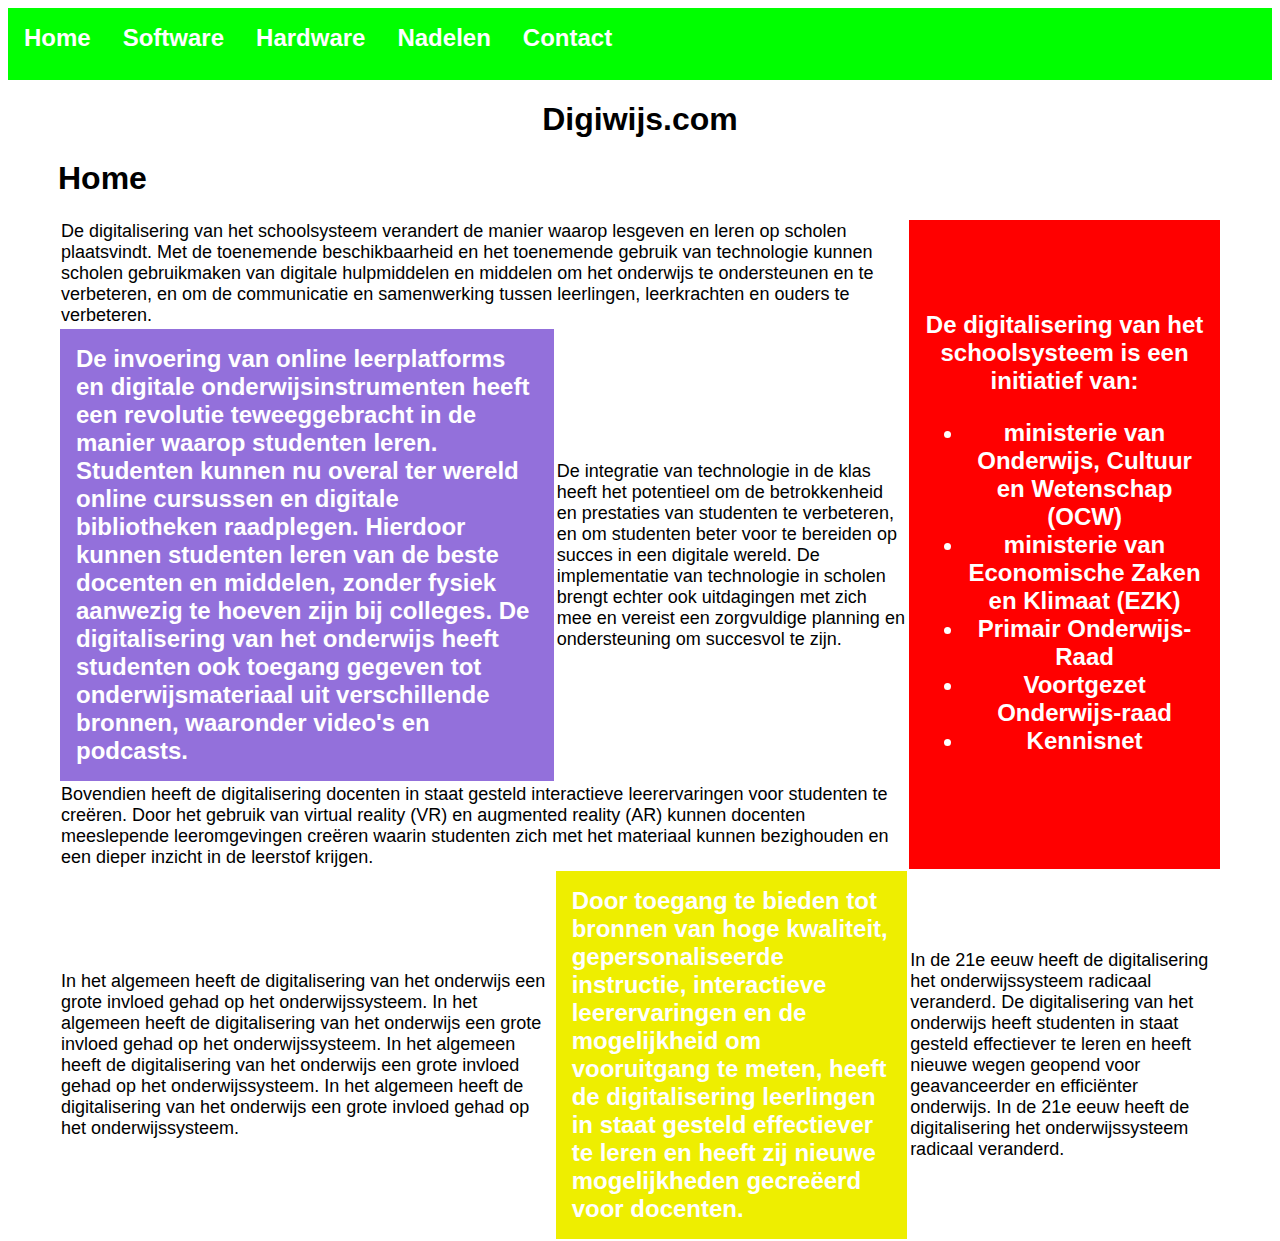
==== index.html @ 92b51f28 "Add files via upload" ====
<!DOCTYPE html>
<html style="font-size: 16px;" lang="nl"><head>
    <meta name="viewport" content="width=device-width, initial-scale=1.0">
    <meta charset="utf-8">
    <title>Home</title>
    <link rel="stylesheet" href="style.css" media="screen">
<link rel="stylesheet" href="style.css" media="screen">
    <link id="u-theme-google-font" rel="stylesheet" href="https://fonts.googleapis.com/css?family=Roboto:100,100i,300,300i,400,400i,500,500i,700,700i,900,900i|Open+Sans:300,300i,400,400i,500,500i,600,600i,700,700i,800,800i">
  </head>
  <body>
      
      <!--menu-->
<div class="navbar">
  <a href="index.html">Home</a>
  <a href="software.html">Software</a>
  <a href="hardware.html">Hardware</a>
	<a href="NadelenRisicos.htm">Nadelen</a>
	<a href="contact.html">Contact</a>
</div>
 <!--text-->
      <div class="text">
          <p>
					<h1 align="center">Digiwijs.com</h1>
					</p>
					
					<p>
              <h1>Home</h1>
           <table class="table">
  <tr>
    <td align=left colspan="4">De digitalisering van het schoolsysteem verandert de manier waarop lesgeven en leren op scholen plaatsvindt. Met de toenemende beschikbaarheid en het toenemende gebruik van technologie kunnen scholen gebruikmaken van digitale hulpmiddelen en middelen om het onderwijs te ondersteunen en te verbeteren, en om de communicatie en samenwerking tussen leerlingen, leerkrachten en ouders te verbeteren.</td>
    <td class="redblock" align=center colspan="1" rowspan="5">De digitalisering van het schoolsysteem is een initiatief van:
		<ul>
		<li>ministerie van Onderwijs, Cultuur en Wetenschap (OCW)</li>
		<li>ministerie van Economische Zaken en Klimaat (EZK)</li>
		<li>Primair Onderwijs-Raad</li>
		<li>Voortgezet Onderwijs-raad</li>
		<li>Kennisnet</li>
		</ul>
		
</td>
  </tr>
  <tr>
    <td align=center colspan="2" rowspan="3" class="purpleblock">De invoering van online leerplatforms en digitale onderwijsinstrumenten heeft een revolutie teweeggebracht in de manier waarop studenten leren. Studenten kunnen nu overal ter wereld online cursussen en digitale bibliotheken raadplegen. Hierdoor kunnen studenten leren van de beste docenten en middelen, zonder fysiek aanwezig te hoeven zijn bij colleges. De digitalisering van het onderwijs heeft studenten ook toegang gegeven tot onderwijsmateriaal uit verschillende bronnen, waaronder video's en podcasts.
      </td>
    <td align=left colspan="2" rowspan="3">De integratie van technologie in de klas heeft het potentieel om de betrokkenheid en prestaties van studenten te verbeteren, en om studenten beter voor te bereiden op succes in een digitale wereld. De implementatie van technologie in scholen brengt echter ook uitdagingen met zich mee en vereist een zorgvuldige planning en ondersteuning om succesvol te zijn.
      </td>
  </tr>
  <tr>
  </tr>
  <tr>
  </tr>
  <tr>
    <td align=left colspan="4">Bovendien heeft de digitalisering docenten in staat gesteld interactieve leerervaringen voor studenten te creëren. Door het gebruik van virtual reality (VR) en augmented reality (AR) kunnen docenten meeslepende leeromgevingen creëren waarin studenten zich met het materiaal kunnen bezighouden en een dieper inzicht in de leerstof krijgen.</td>
  </tr>
  <tr >
    <td align=left colspan="2" rowspan="1">In het algemeen heeft de digitalisering van het onderwijs een grote invloed gehad op het onderwijssysteem. In het algemeen heeft de digitalisering van het onderwijs een grote invloed gehad op het onderwijssysteem. In het algemeen heeft de digitalisering van het onderwijs een grote invloed gehad op het onderwijssysteem. In het algemeen heeft de digitalisering van het onderwijs een grote invloed gehad op het onderwijssysteem.</td>
    <td align=center colspan="2" rowspan="1" class="yellowblock">Door toegang te bieden tot bronnen van hoge kwaliteit, gepersonaliseerde instructie, interactieve leerervaringen en de mogelijkheid om vooruitgang te meten, heeft de digitalisering leerlingen in staat gesteld effectiever te leren en heeft zij nieuwe mogelijkheden gecreëerd voor docenten.</td>
    <td align=left rowspan="1">In de 21e eeuw heeft de digitalisering het onderwijssysteem radicaal veranderd. De digitalisering van het onderwijs heeft studenten in staat gesteld effectiever te leren en heeft nieuwe wegen geopend voor geavanceerder en efficiënter onderwijs. In de 21e eeuw heeft de digitalisering het onderwijssysteem radicaal veranderd.</td>
  </tr>
  
</table>

      
      
      </div>
</body></html>
---- style.css ----
html, body {
  height: 100%;
}









/* The navigation menu */
.navbar {
  overflow: hidden;
  background-color: lime;
  height: 8%;
}

/* Navigation links */
.navbar a {
  font-family: sans-serif;
  float: left;
  font-size: 24px;
  color: white;
  font-weight: bold;
  text-align: center;
  padding: 16px;
  text-decoration: none;
}

/* Add a white background color to navigation links on hover, change text colour to black */
.navbar a:hover {
  background-color: white;
    color: black
}

.text {
  height: auto;
    font-size: 16px;
    font-family: sans-serif;
    width: auto;
    text-align: left;
    margin-left: 50px;
    margin-right: 50px;
}
.redblock {
  background-color: red;
  color: white;
  font-size: 24px;
    text-align: center;
    padding: 16px;
    font-weight: bold
}

.purpleblock {
  background-color: mediumpurple;
  color: white;
  font-size: 24px;
    text-align: left;
    padding: 16px;
    font-weight: bold
}

.yellowblock {
  background-color: #EEEE00;
  color: white;
  font-size: 24px;
    text-align: left;
    padding: 16px;
    font-weight: bold
}
   
.table {
  font-size: 18px;
    text-align: center;
    width: 100%;
    height: 100%;
    
}

.imgright {
    width: 33%;
    height: 33%;
    float: right;
    clear: both;
    padding: 20px;
    margin-left: 20px;
    
}

.imgleft {
    width: 33%;
    height: 33%;
    float: left;
    clear: both;
    padding: 20px;
    margin-right: 20px;
    
}

.omloop {
    margin-top: 0;
    
}
---- style.css ----
html, body {
  height: 100%;
}









/* The navigation menu */
.navbar {
  overflow: hidden;
  background-color: lime;
  height: 8%;
}

/* Navigation links */
.navbar a {
  font-family: sans-serif;
  float: left;
  font-size: 24px;
  color: white;
  font-weight: bold;
  text-align: center;
  padding: 16px;
  text-decoration: none;
}

/* Add a white background color to navigation links on hover, change text colour to black */
.navbar a:hover {
  background-color: white;
    color: black
}

.text {
  height: auto;
    font-size: 16px;
    font-family: sans-serif;
    width: auto;
    text-align: left;
    margin-left: 50px;
    margin-right: 50px;
}
.redblock {
  background-color: red;
  color: white;
  font-size: 24px;
    text-align: center;
    padding: 16px;
    font-weight: bold
}

.purpleblock {
  background-color: mediumpurple;
  color: white;
  font-size: 24px;
    text-align: left;
    padding: 16px;
    font-weight: bold
}

.yellowblock {
  background-color: #EEEE00;
  color: white;
  font-size: 24px;
    text-align: left;
    padding: 16px;
    font-weight: bold
}
   
.table {
  font-size: 18px;
    text-align: center;
    width: 100%;
    height: 100%;
    
}

.imgright {
    width: 33%;
    height: 33%;
    float: right;
    clear: both;
    padding: 20px;
    margin-left: 20px;
    
}

.imgleft {
    width: 33%;
    height: 33%;
    float: left;
    clear: both;
    padding: 20px;
    margin-right: 20px;
    
}

.omloop {
    margin-top: 0;
    
}
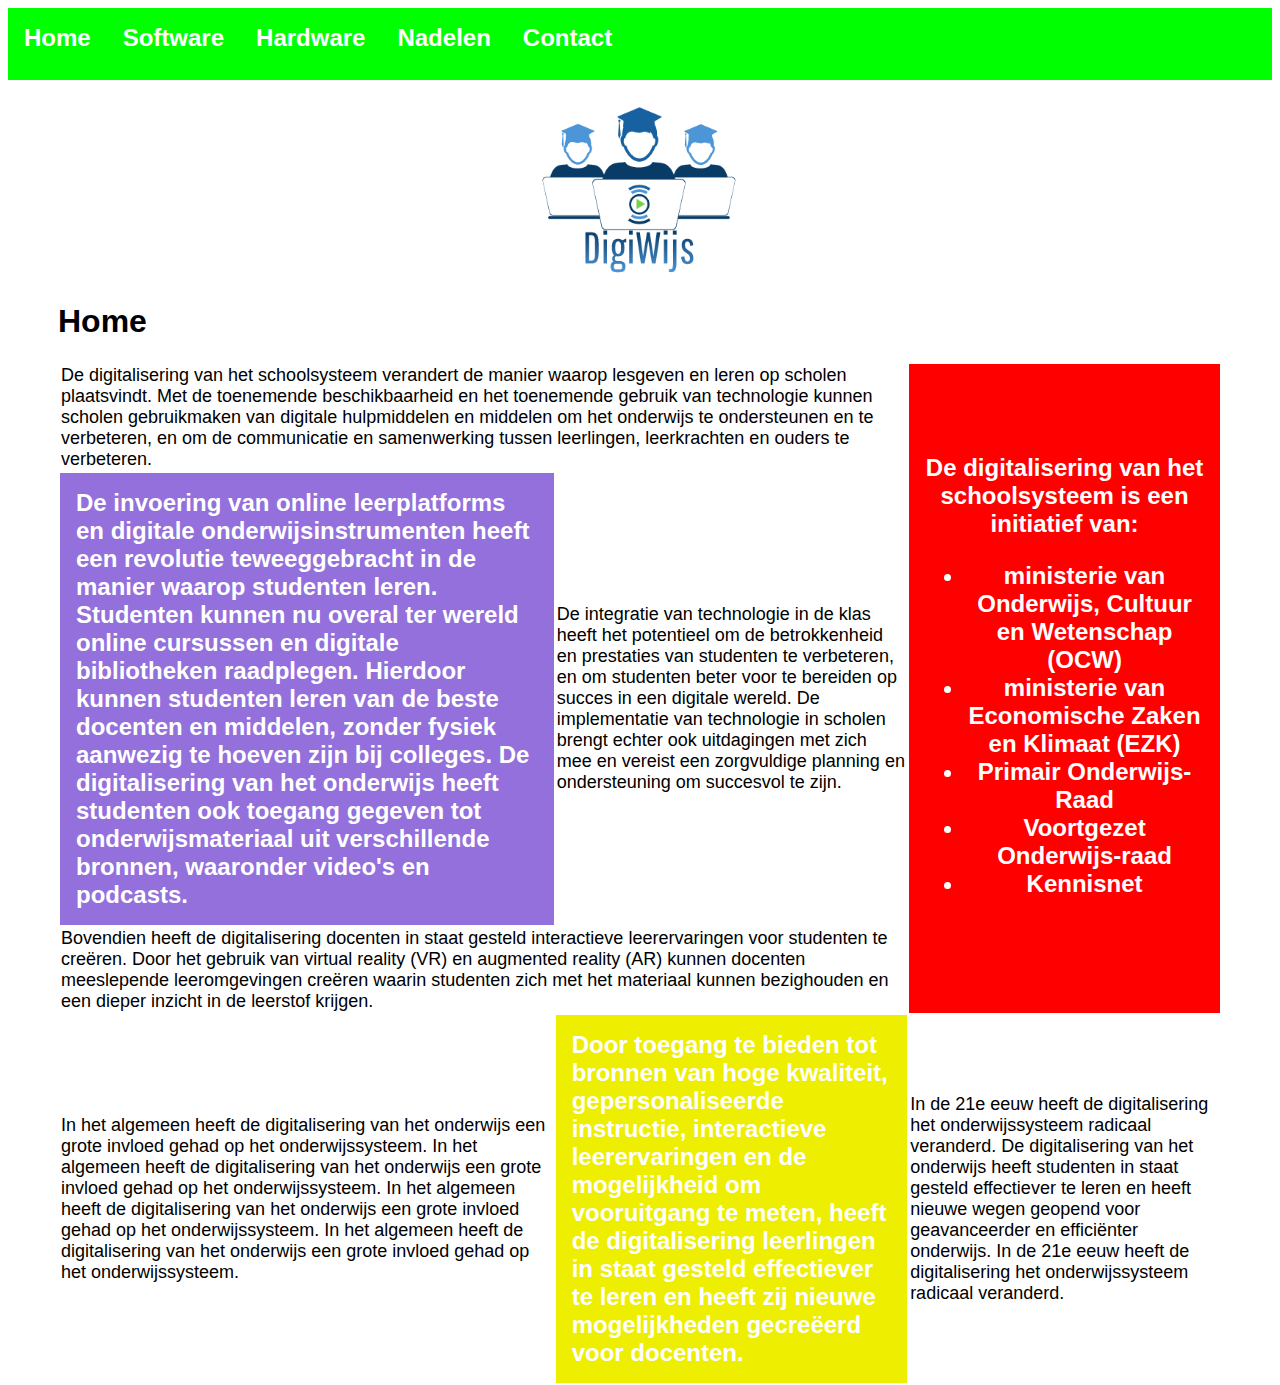
==== commit 2c402f94: "Update index.html" ====
--- a/index.html
+++ b/index.html
@@ -20,7 +20,9 @@
  <!--text-->
       <div class="text">
           <p>
-					<h1 align="center">Digiwijs.com</h1>
+					<div align="center">
+                <img src="IMG/Logo.png" alt="Digiwijs Logo" width=200px style="margin-top: 10px;">
+            </div>
 					</p>
 					
 					<p>
@@ -63,4 +65,4 @@
       
       
       </div>
-</body></html>+</body></html>
